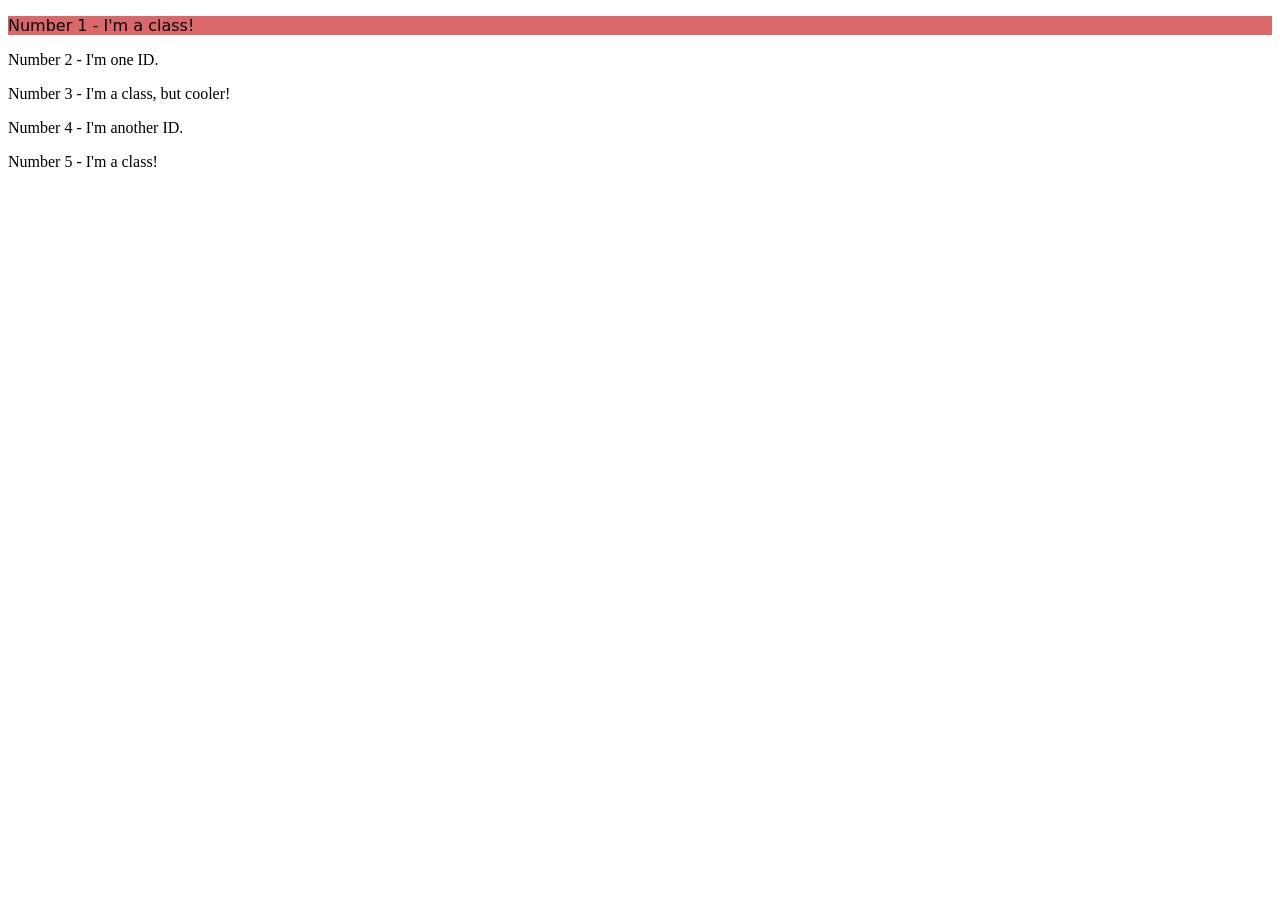
==== foundations/intro-to-css/02-class-id-selectors/index.html @ d1fe384b "Add class selector to index" ====
<!DOCTYPE html>
<html lang="en">
  <head>
    <meta charset="UTF-8">
    <meta http-equiv="X-UA-Compatible" content="IE=edge">
    <meta name="viewport" content="width=device-width, initial-scale=1.0">
    <title>Class and ID Selectors</title>
    <link rel="stylesheet" href="style.css">
  </head>
  <body>
    <p class="rhighlight">Number 1 - I'm a class!</p>
    <div>Number 2 - I'm one ID.</div>
    <p>Number 3 - I'm a class, but cooler!</p>
    <div>Number 4 - I'm another ID.</div>
    <p>Number 5 - I'm a class!</p>
  </body>
</html>
---- foundations/intro-to-css/02-class-id-selectors/style.css ----
.rhighlight {
    background-color: rgb(219, 104, 104);
    font-family: Verdana, DejaVu Sans, sans-serif;
}/* Add CSS Styling */
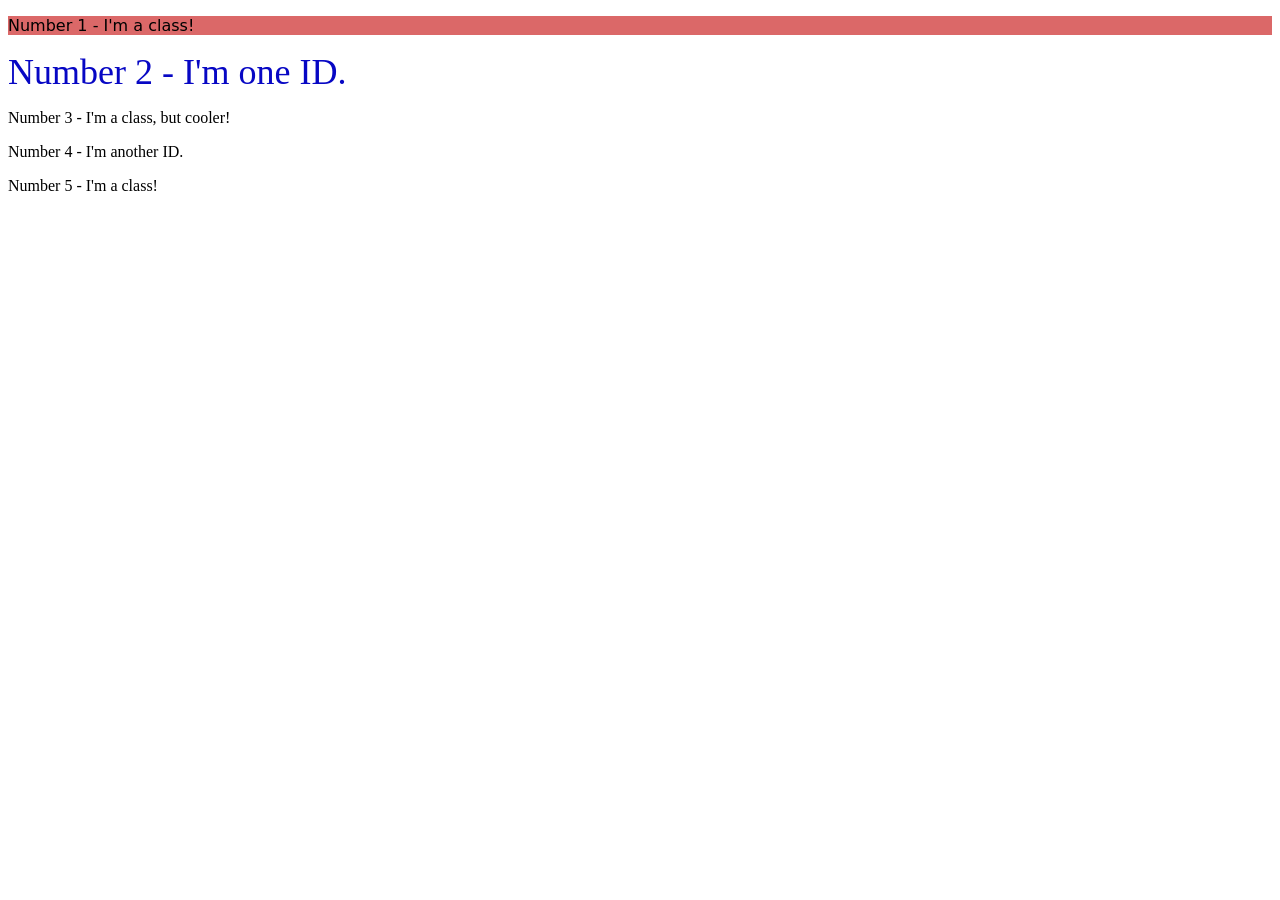
==== commit a19477d2: "Add another class selector and create a group selector" ====
--- a/foundations/intro-to-css/02-class-id-selectors/index.html
+++ b/foundations/intro-to-css/02-class-id-selectors/index.html
@@ -9,7 +9,7 @@
   </head>
   <body>
     <p class="rhighlight">Number 1 - I'm a class!</p>
-    <div>Number 2 - I'm one ID.</div>
+    <div id="blue-text">Number 2 - I'm one ID.</div>
     <p>Number 3 - I'm a class, but cooler!</p>
     <div>Number 4 - I'm another ID.</div>
     <p>Number 5 - I'm a class!</p>
--- a/foundations/intro-to-css/02-class-id-selectors/style.css
+++ b/foundations/intro-to-css/02-class-id-selectors/style.css
@@ -1,4 +1,14 @@
-.rhighlight {
+.rhighlight,
+.big-rhighlight {
     background-color: rgb(219, 104, 104);
     font-family: Verdana, DejaVu Sans, sans-serif;
-}/* Add CSS Styling */+}
+
+.big-rhighlight {
+    font-size: 24px;
+}
+
+#blue-text {
+color: rgb(7, 7, 196);
+font-size: 36px;
+}
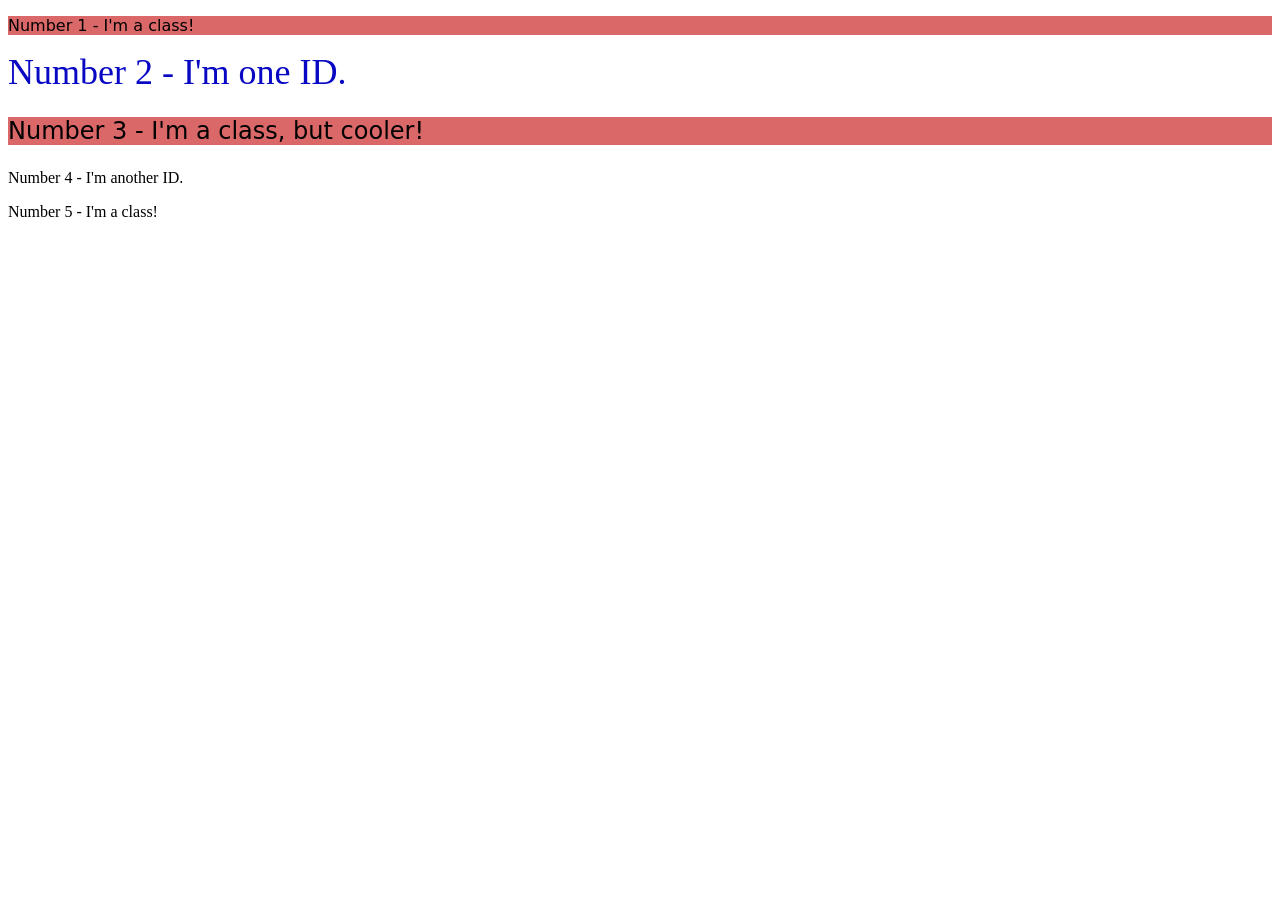
==== commit fe703d64: "Modify index with a new class and grouping selector" ====
--- a/foundations/intro-to-css/02-class-id-selectors/index.html
+++ b/foundations/intro-to-css/02-class-id-selectors/index.html
@@ -10,7 +10,7 @@
   <body>
     <p class="rhighlight">Number 1 - I'm a class!</p>
     <div id="blue-text">Number 2 - I'm one ID.</div>
-    <p>Number 3 - I'm a class, but cooler!</p>
+    <p class="big-rhighlight">Number 3 - I'm a class, but cooler!</p>
     <div>Number 4 - I'm another ID.</div>
     <p>Number 5 - I'm a class!</p>
   </body>
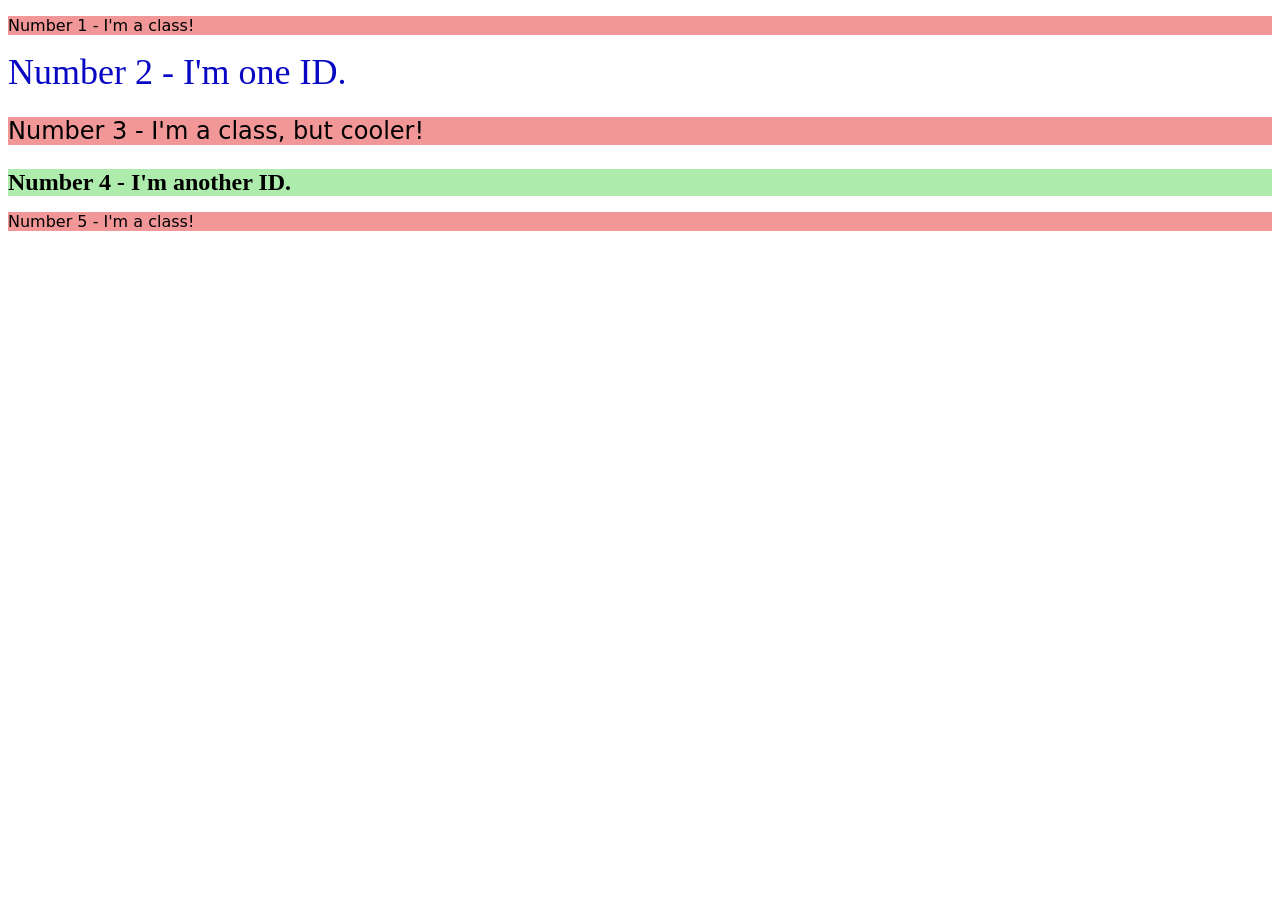
==== commit e4705854: "Add new id to css and update index with style Added a new ID selector to the css and updated the ind" ====
--- a/foundations/intro-to-css/02-class-id-selectors/index.html
+++ b/foundations/intro-to-css/02-class-id-selectors/index.html
@@ -11,7 +11,7 @@
     <p class="rhighlight">Number 1 - I'm a class!</p>
     <div id="blue-text">Number 2 - I'm one ID.</div>
     <p class="big-rhighlight">Number 3 - I'm a class, but cooler!</p>
-    <div>Number 4 - I'm another ID.</div>
-    <p>Number 5 - I'm a class!</p>
+    <div id="green-background">Number 4 - I'm another ID.</div>
+    <p class="rhighlight">Number 5 - I'm a class!</p>
   </body>
 </html>
--- a/foundations/intro-to-css/02-class-id-selectors/style.css
+++ b/foundations/intro-to-css/02-class-id-selectors/style.css
@@ -1,6 +1,6 @@
 .rhighlight,
 .big-rhighlight {
-    background-color: rgb(219, 104, 104);
+    background-color: rgb(241, 151, 151);
     font-family: Verdana, DejaVu Sans, sans-serif;
 }
 
@@ -11,4 +11,10 @@
 #blue-text {
 color: rgb(7, 7, 196);
 font-size: 36px;
+}
+
+#green-background {
+    background-color: rgb(173, 236, 173);
+    font-size: 24px;
+    font-weight: bold;
 }
